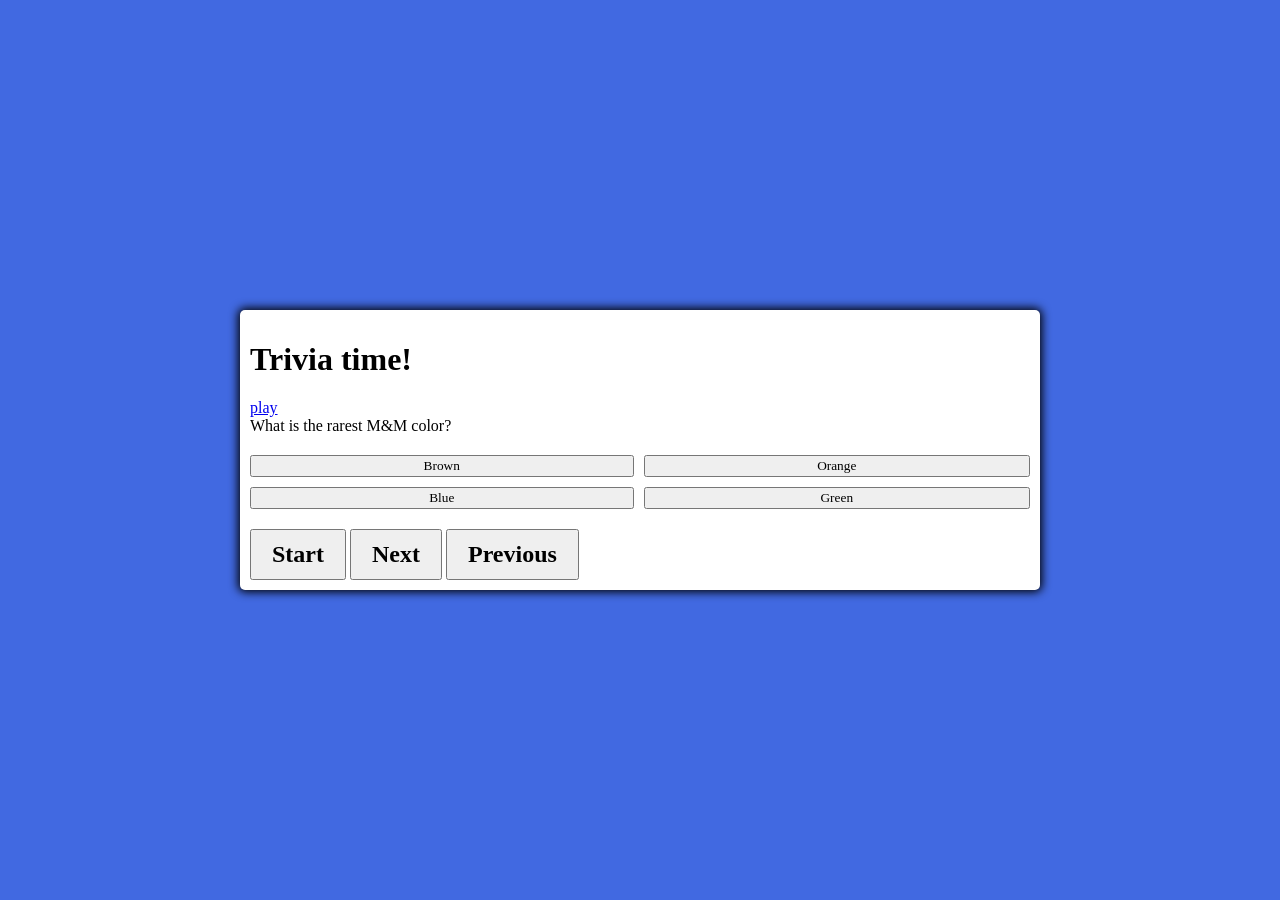
==== index.html @ f9cbf7d6 "working on the codes" ====
<!DOCTYPE html>
<html lang="en">
<head>
    <meta charset="UTF-8">
    <meta http-equiv="X-UA-Compatible" content="IE=edge">
    <meta name="viewport" content="width=device-width, initial-scale=1.0">
    <title>Trivia Game</title>
    <link rel="stylesheet" href="style.css">
    <script defer src="app.js"></script>
</head>
<body>
    <div class="container">
        <div id="home" class="flex column" flex="center">
            <h1>Trivia time!</h1>
            <a href="/game.html" class="btn">play </a>
    <div class="question-container" class="hide">
        <div id="question">What is the rarest M&M color?</div>
        <div id="answer-buttons" class="btn-grid">
            <button class="btn">Brown</button>
            <button class="btn">Orange</button>
            <button class="btn">Blue</button>
            <button class="btn">Green</button>
        </div>
    </div>
    <div class="cotrols">
        <button id="start-btn" class="start-btn btn">Start</button>
        <button id="next-btn" class="next-btn btn">Next</button>
        <button id="previous-btn" class="previous-btn btn">Previous</button>

    </div>
</body>
</html>
---- style.css ----
*, *::before, *::after {
    box-sizing: border-box;
    font-family: Grape Nuts, cursive;
}

body {
    padding: 0;
    margin: 0;
    display: flex;
    width: 100vw;
    height: 100vh;
    justify-content: center;
    align-items: center;
    background-color: royalblue;
}

body.correct {
    color: green;
}

body.wrong {
    color: red;
}

.container {
    width: 800px;
    max-width: 80%;
    background-color: white;
    border-radius: 5px;
    padding: 10px;
    box-shadow: 0 0 10px 2px;
}

.btn-grid {
    display: grid;
    grid-template-columns: repeat(2, auto);
    gap: 10px;
    margin: 20px 0;
}

.btn:hover {
    border-color: black;
}

.start-btn, .next-btn, .previous-btn {
    font-size: 1.5rem;
    font-weight: bold;
    padding: 10px 20px;
}

.controls {
    display: flex;
    align-items: center;
}

.hide {
    display: none;
}
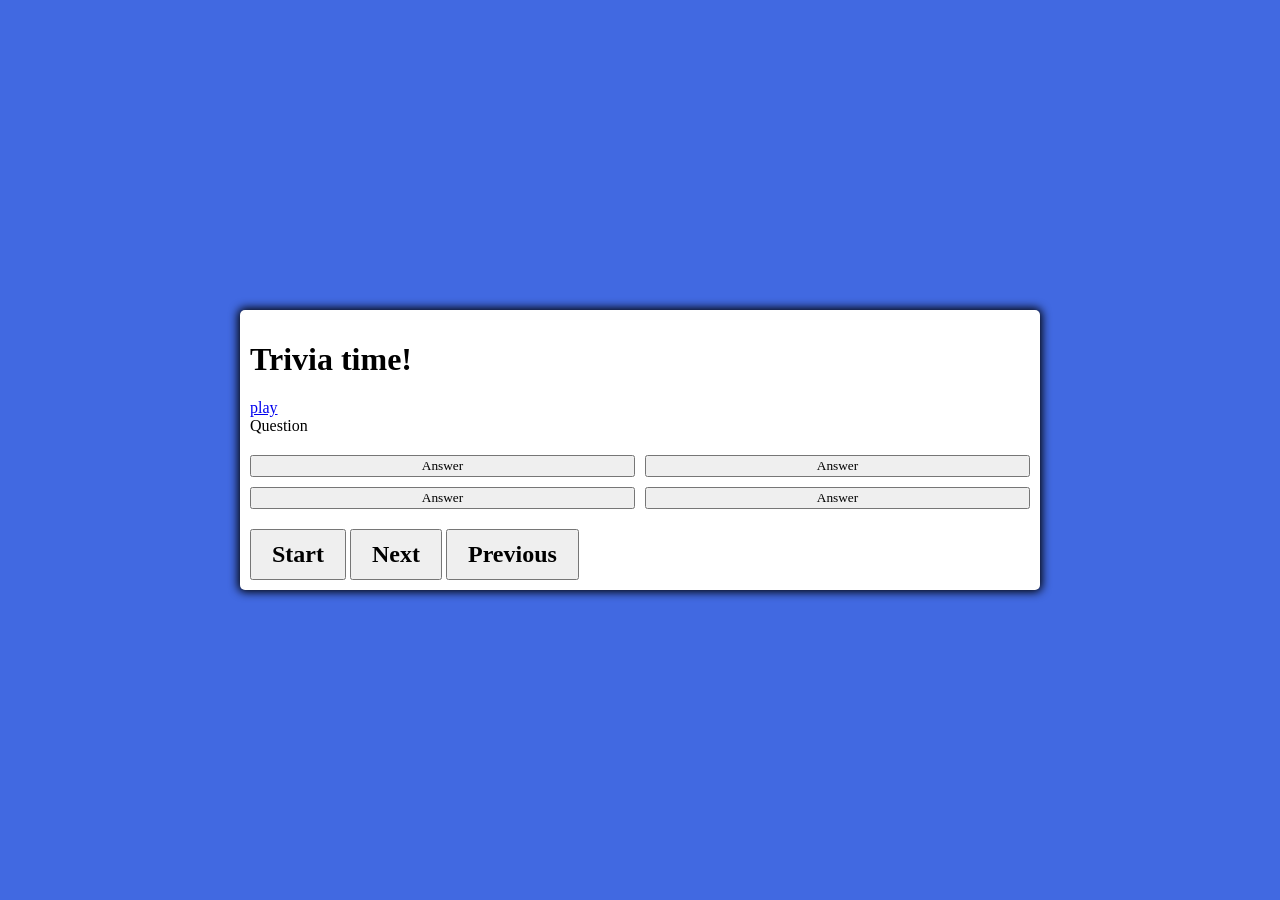
==== commit cf239033: "added questions" ====
--- a/index.html
+++ b/index.html
@@ -14,12 +14,12 @@
             <h1>Trivia time!</h1>
             <a href="/game.html" class="btn">play </a>
     <div class="question-container" class="hide">
-        <div id="question">What is the rarest M&M color?</div>
+        <div id="question">Question</div>
         <div id="answer-buttons" class="btn-grid">
-            <button class="btn">Brown</button>
-            <button class="btn">Orange</button>
-            <button class="btn">Blue</button>
-            <button class="btn">Green</button>
+            <button class="btn">Answer</button>
+            <button class="btn">Answer</button>
+            <button class="btn">Answer</button>
+            <button class="btn">Answer</button>
         </div>
     </div>
     <div class="cotrols">
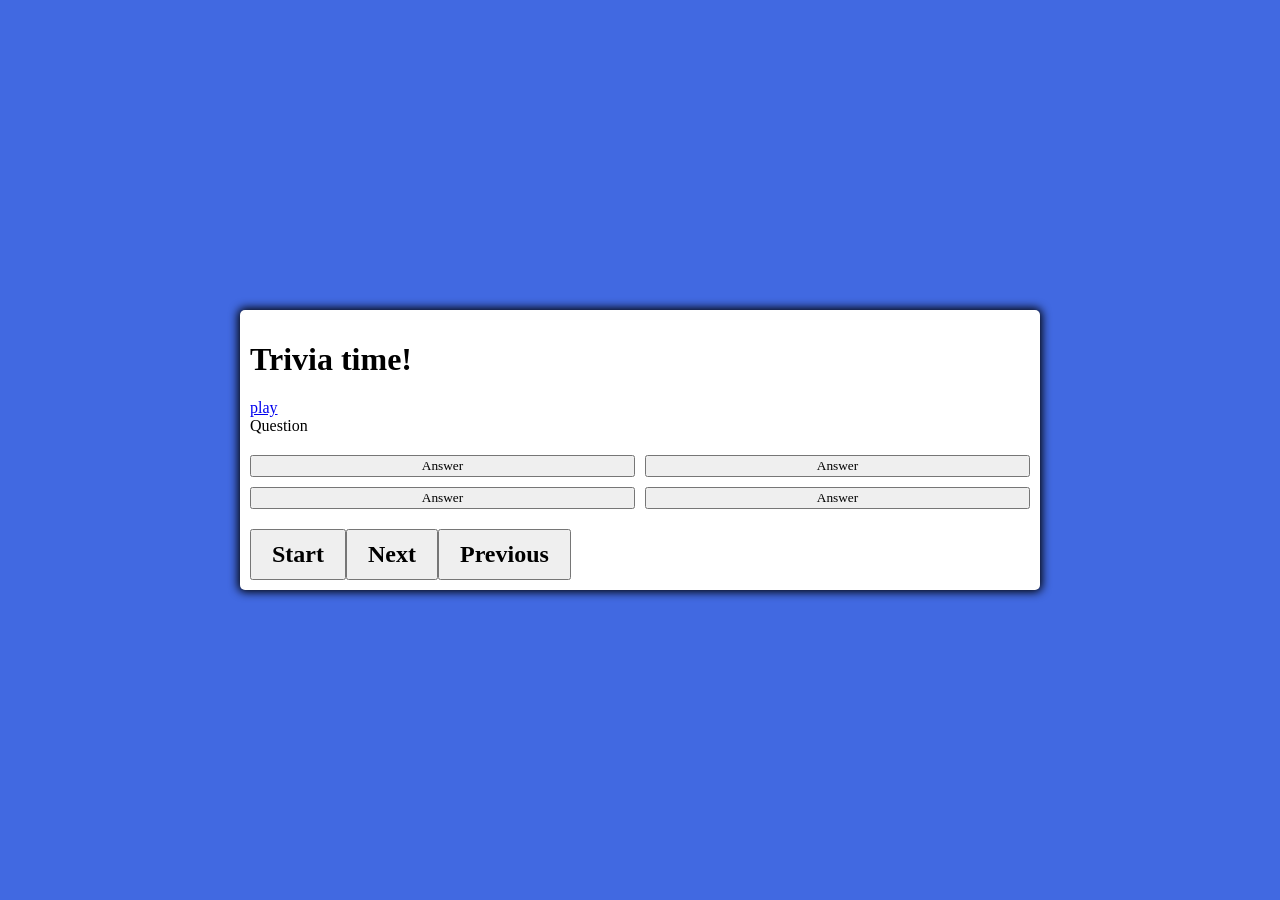
==== commit 57736770: "still has a lot of errors" ====
--- a/index.html
+++ b/index.html
@@ -22,7 +22,7 @@
             <button class="btn">Answer</button>
         </div>
     </div>
-    <div class="cotrols">
+    <div class="controls">
         <button id="start-btn" class="start-btn btn">Start</button>
         <button id="next-btn" class="next-btn btn">Next</button>
         <button id="previous-btn" class="previous-btn btn">Previous</button>
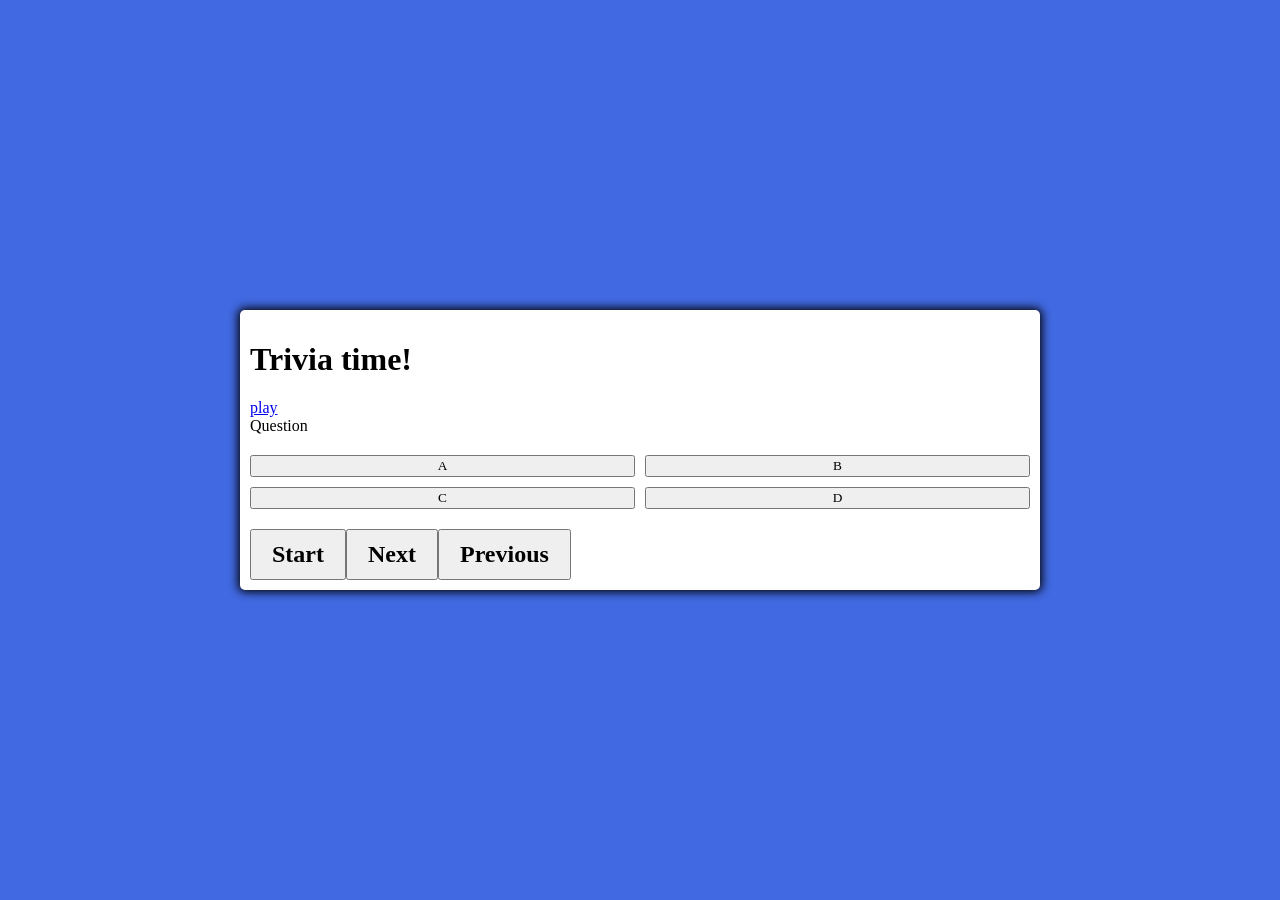
==== commit 3e0a9471: "fixed the questions" ====
--- a/index.html
+++ b/index.html
@@ -16,10 +16,10 @@
     <div class="question-container" class="hide">
         <div id="question">Question</div>
         <div id="answer-buttons" class="btn-grid">
-            <button class="btn">Answer</button>
-            <button class="btn">Answer</button>
-            <button class="btn">Answer</button>
-            <button class="btn">Answer</button>
+            <button id="btn-A" class="btn">A</button>
+            <button id="btn-B" class="btn">B</button>
+            <button id="btn-C" class="btn">C</button>
+            <button id="btn-D" class="btn">D</button>
         </div>
     </div>
     <div class="controls">
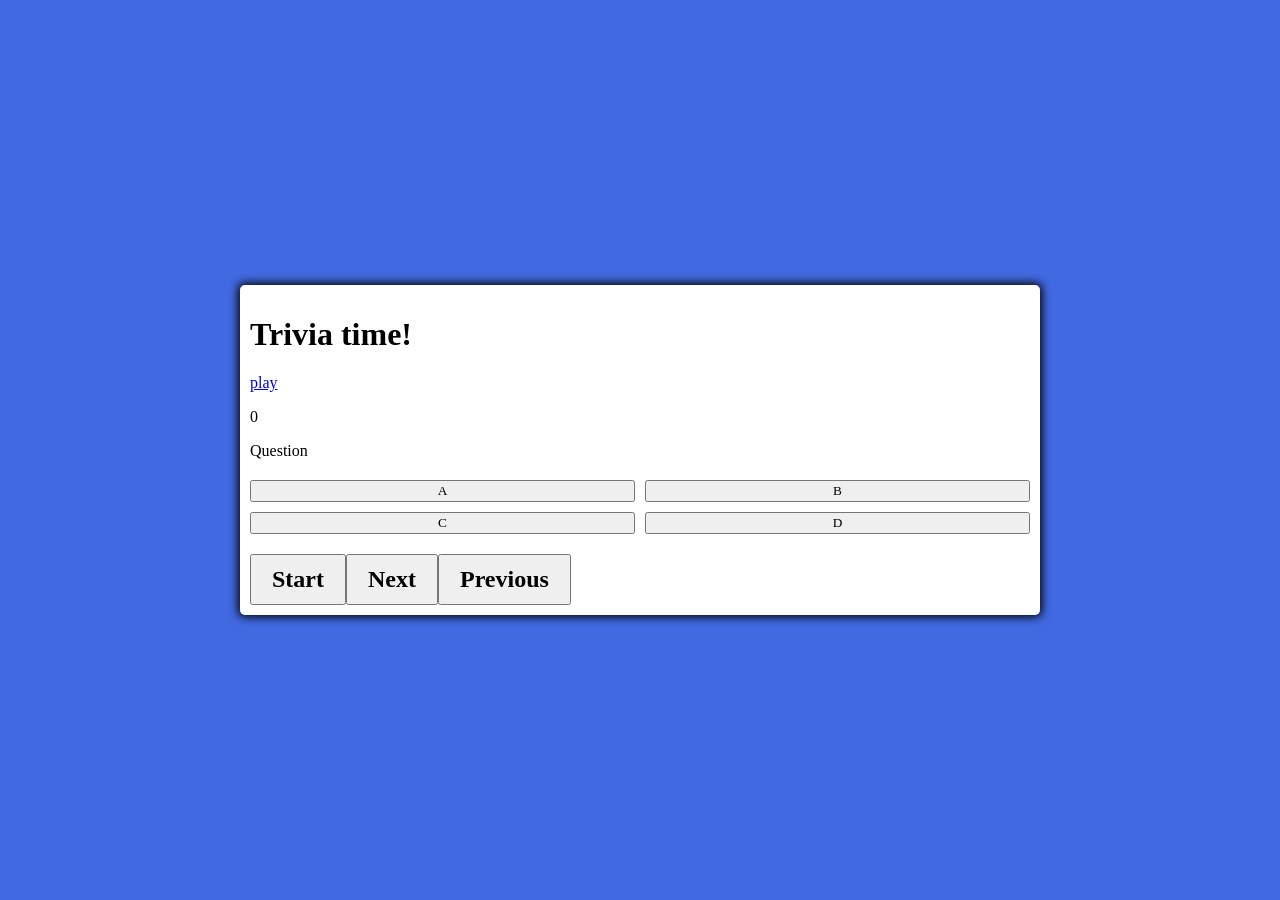
==== commit 6745095a: "added score" ====
--- a/index.html
+++ b/index.html
@@ -13,6 +13,9 @@
         <div id="home" class="flex column" flex="center">
             <h1>Trivia time!</h1>
             <a href="/game.html" class="btn">play </a>
+    <div class="score">
+        <p id="score">0</p>
+    </div>
     <div class="question-container" class="hide">
         <div id="question">Question</div>
         <div id="answer-buttons" class="btn-grid">
